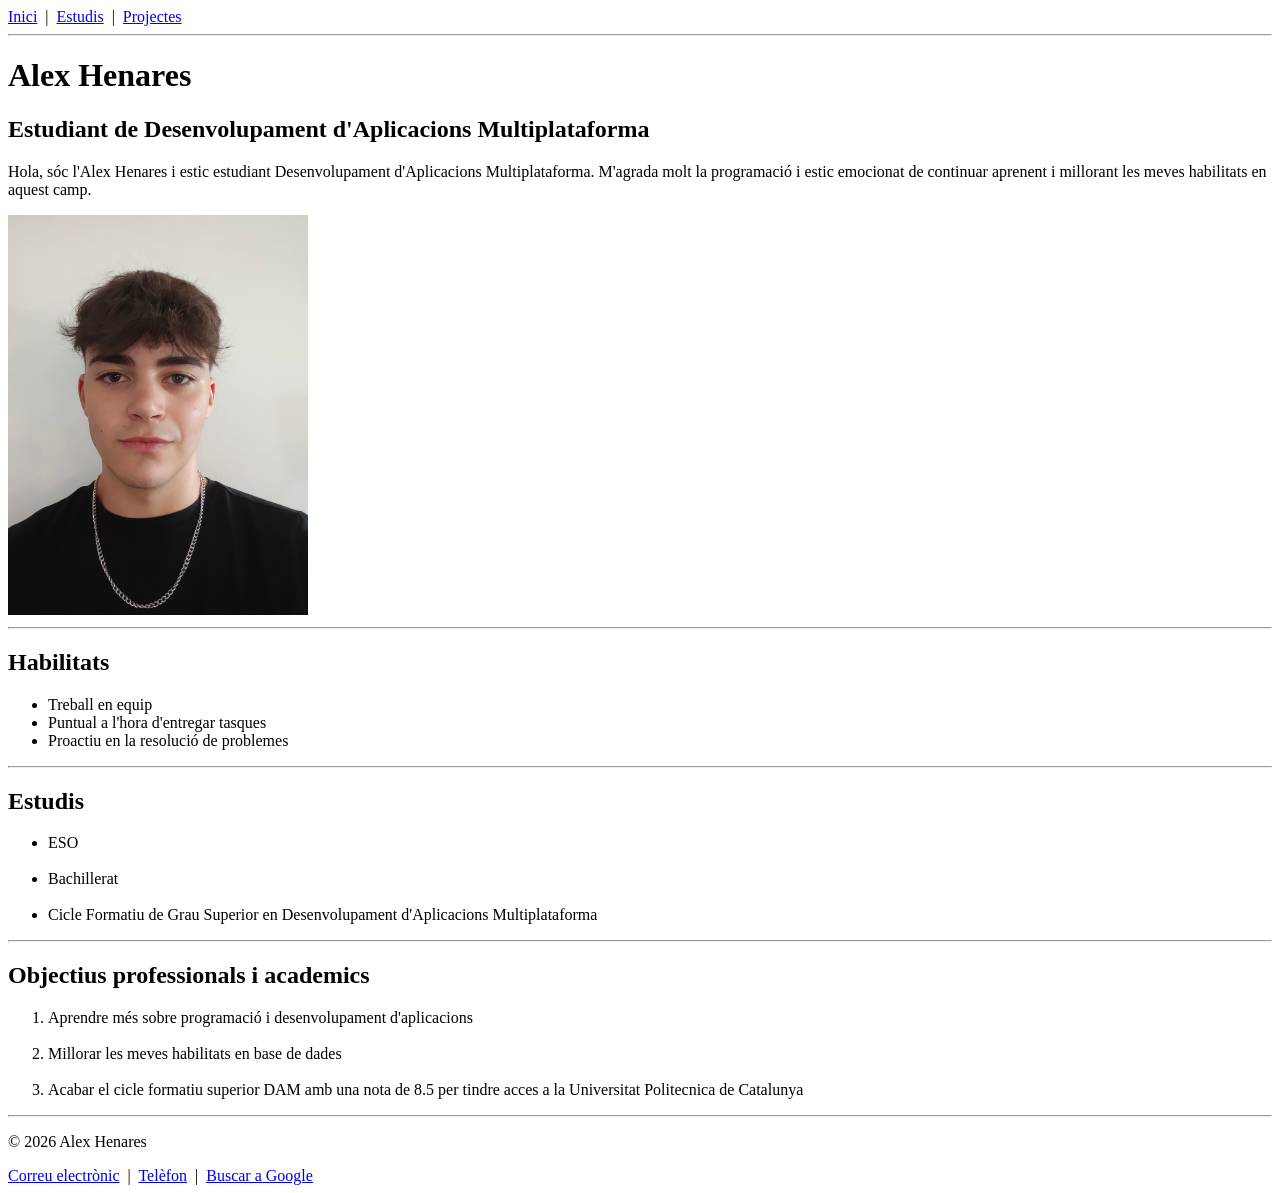
==== index.html @ 4120ba08 "Tercera revision" ====
<!DOCTYPE html>
<html xmlns="http://www.w3.org/1999/xhtml">
   <nav>
        <a href="index.html">Inici</a>
        &nbsp;|&nbsp;
        <a href="estudis.html">Estudis</a>
        &nbsp;|&nbsp;
        <a href="projectes.html">Projectes</a>
        <hr>


   </nav>


    <head>
       <meta charset="UTF-8">
       <title>Principal</title>
   </head>
    <body>
         <h1>Alex Henares</h1>
         <h2>Estudiant de Desenvolupament d'Aplicacions Multiplataforma</h2>
         
         <p>Hola, sóc l'Alex Henares i estic estudiant Desenvolupament d'Aplicacions Multiplataforma. M'agrada molt la programació i estic emocionat de continuar aprenent i millorant les meves habilitats en aquest camp.</p>
        
         
         <img src="imagenes/17569.jpg" width="300">

        <hr>
        <h2>Habilitats</h2>
        <ul>
            <li>Treball en equip</li>
            <li>Puntual a l'hora d'entregar tasques</li>
            <li>Proactiu en la resolució de problemes</li>
            
            
            
        </ul>


        <hr>
        <h2>Estudis</h2>
        <ul>
            <li>ESO</li>
            &nbsp;
            <li>Bachillerat</li>
            &nbsp;
            <li>Cicle Formatiu de Grau Superior en Desenvolupament d'Aplicacions Multiplataforma</li>
        </ul>
        <hr>
        <h2>Objectius professionals i academics</h2>
        <ol>
            <li>Aprendre més sobre programació i desenvolupament d'aplicacions</li>
            <br>
            <li>Millorar les meves habilitats en base de dades</li>
            <br>
            <li>Acabar el cicle formatiu superior DAM amb una nota de 8.5 per tindre acces a la Universitat Politecnica de Catalunya</li>
        </ol>
        <hr>
        <footer>
        <p>© 2026 Alex Henares</p>
        
        <a href="mailto:ahenares@iesesteveterradas.cat">Correu electrònic</a>
        &nbsp;|&nbsp;
        <a href="tel:+637432784">Telèfon</a>
        &nbsp;|&nbsp;
        <a href="https://www.google.com" target="_blank">Buscar a Google</a>






    </body>
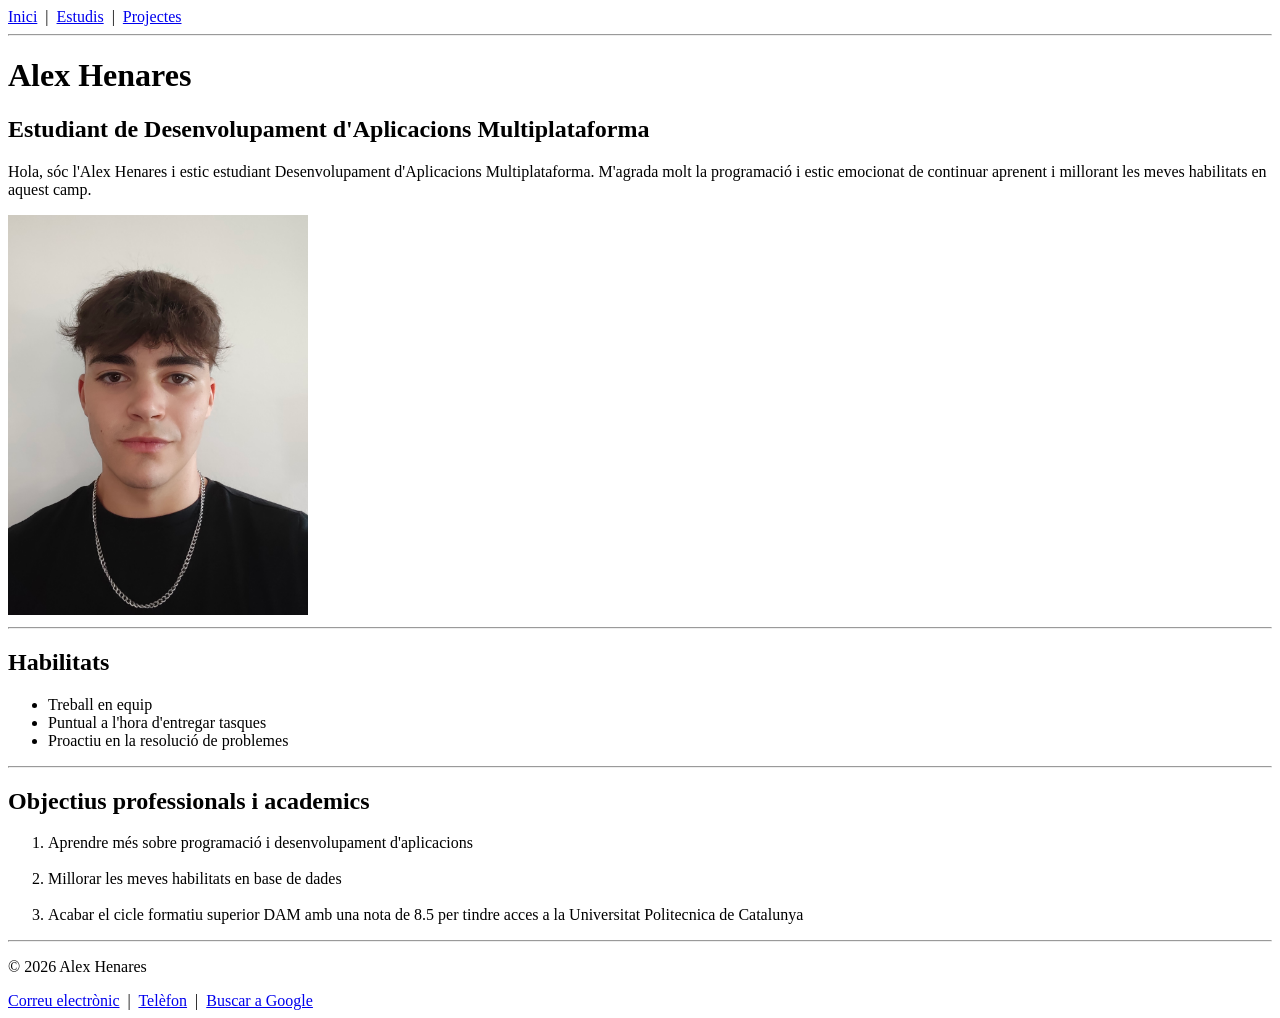
==== commit 084a419c: "cuarta version" ====
--- a/index.html
+++ b/index.html
@@ -37,15 +37,7 @@
         </ul>
 
 
-        <hr>
-        <h2>Estudis</h2>
-        <ul>
-            <li>ESO</li>
-            &nbsp;
-            <li>Bachillerat</li>
-            &nbsp;
-            <li>Cicle Formatiu de Grau Superior en Desenvolupament d'Aplicacions Multiplataforma</li>
-        </ul>
+      
         <hr>
         <h2>Objectius professionals i academics</h2>
         <ol>
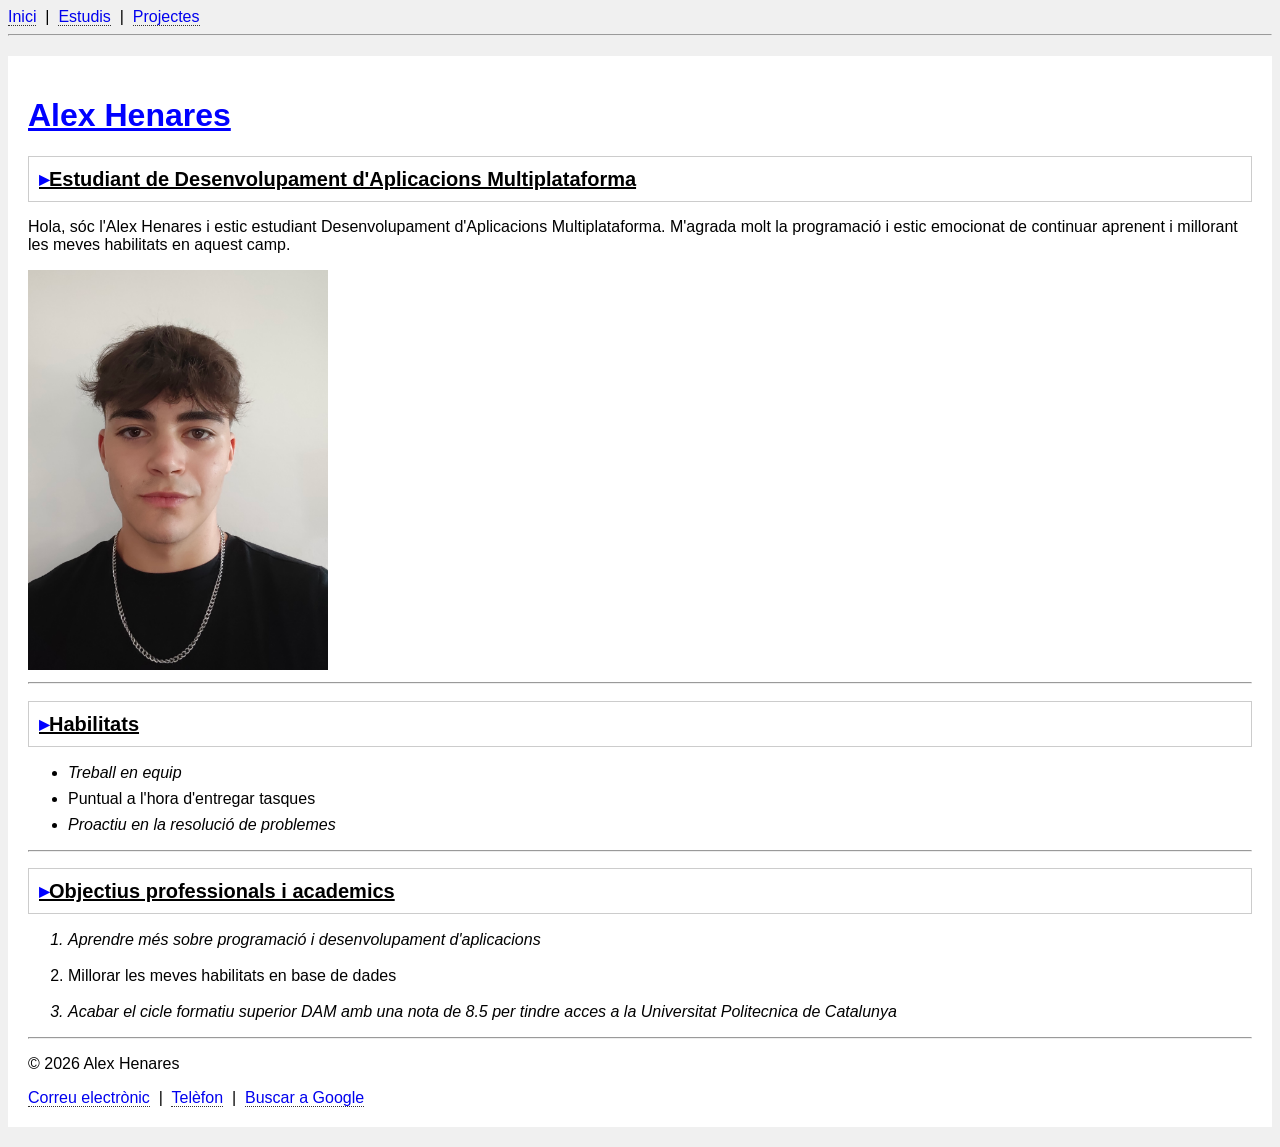
==== commit 6de19e54: "Quinta revision ejercicio CSS" ====
--- a/index.html
+++ b/index.html
@@ -1,6 +1,15 @@
 <!DOCTYPE html>
 <html xmlns="http://www.w3.org/1999/xhtml">
-   <nav>
+   
+
+
+    <head>
+       <meta charset="UTF-8">
+       <title>Principal</title>
+       <link rel="stylesheet" href="disseny visual.css">
+   </head>
+    <body>
+        <nav>
         <a href="index.html">Inici</a>
         &nbsp;|&nbsp;
         <a href="estudis.html">Estudis</a>
@@ -9,55 +18,50 @@
         <hr>
 
 
-   </nav>
+        </nav>
+        <div id="principal">
+            <h1>Alex Henares</h1>
+            <h2 class="perfil">Estudiant de Desenvolupament d'Aplicacions Multiplataforma</h2>
+            
+            <p>Hola, sóc l'Alex Henares i estic estudiant Desenvolupament d'Aplicacions Multiplataforma. M'agrada molt la programació i estic emocionat de continuar aprenent i millorant les meves habilitats en aquest camp.</p>
+            
+            
+            <img src="imagenes/17569.jpg" width="300">
+
+            <hr>
+            <h2 class="perfil">Habilitats</h2>
+            <ul id="llista">
+                <li>Treball en equip</li>
+                <li>Puntual a l'hora d'entregar tasques</li>
+                <li>Proactiu en la resolució de problemes</li>
+                
+                
+                
+            </ul>
 
 
-    <head>
-       <meta charset="UTF-8">
-       <title>Principal</title>
-   </head>
-    <body>
-         <h1>Alex Henares</h1>
-         <h2>Estudiant de Desenvolupament d'Aplicacions Multiplataforma</h2>
-         
-         <p>Hola, sóc l'Alex Henares i estic estudiant Desenvolupament d'Aplicacions Multiplataforma. M'agrada molt la programació i estic emocionat de continuar aprenent i millorant les meves habilitats en aquest camp.</p>
         
-         
-         <img src="imagenes/17569.jpg" width="300">
+            <hr>
+            <h2 class="perfil">Objectius professionals i academics</h2>
+            <ol>
+                <li>Aprendre més sobre programació i desenvolupament d'aplicacions</li>
+                <br>
+                <li>Millorar les meves habilitats en base de dades</li>
+                <br>
+                <li>Acabar el cicle formatiu superior DAM amb una nota de 8.5 per tindre acces a la Universitat Politecnica de Catalunya</li>
+            </ol>
+            <hr>
+            <footer>
+            <p>© 2026 Alex Henares</p>
+            
+            <a href="mailto:ahenares@iesesteveterradas.cat">Correu electrònic</a>
+            &nbsp;|&nbsp;
+            <a href="tel:+637432784">Telèfon</a>
+            &nbsp;|&nbsp;
+            <a href="https://www.google.com" target="_blank">Buscar a Google</a>
+            </footer>
 
-        <hr>
-        <h2>Habilitats</h2>
-        <ul>
-            <li>Treball en equip</li>
-            <li>Puntual a l'hora d'entregar tasques</li>
-            <li>Proactiu en la resolució de problemes</li>
-            
-            
-            
-        </ul>
-
-
-      
-        <hr>
-        <h2>Objectius professionals i academics</h2>
-        <ol>
-            <li>Aprendre més sobre programació i desenvolupament d'aplicacions</li>
-            <br>
-            <li>Millorar les meves habilitats en base de dades</li>
-            <br>
-            <li>Acabar el cicle formatiu superior DAM amb una nota de 8.5 per tindre acces a la Universitat Politecnica de Catalunya</li>
-        </ol>
-        <hr>
-        <footer>
-        <p>© 2026 Alex Henares</p>
-        
-        <a href="mailto:ahenares@iesesteveterradas.cat">Correu electrònic</a>
-        &nbsp;|&nbsp;
-        <a href="tel:+637432784">Telèfon</a>
-        &nbsp;|&nbsp;
-        <a href="https://www.google.com" target="_blank">Buscar a Google</a>
-
-
+        </div>
 
 
 
--- a/disseny visual.css
+++ b/disseny visual.css
@@ -0,0 +1,70 @@
+
+p {
+  color: black;
+  font-size: 16px;
+}
+
+h1 {
+  color: rgb(0, 0, 255);
+  font-size: 32px;
+  text-decoration: underline;
+}
+
+h2 {
+  font-size: 20px;
+  text-decoration: underline;
+}
+
+body {
+  background-color: #f0f0f0;
+  font-family: 'Arial', sans-serif;
+}
+
+a {
+  border-bottom: 1px dotted #333;
+  text-decoration: none;
+}
+
+a:hover {
+  border-bottom-style: solid;
+  color: red;
+}
+
+
+.perfil {
+  padding: 10px;
+  border: 1px solid #ccc;
+}
+
+
+#principal {
+  background-color: white;
+  margin: 20px auto;
+  padding: 20px;
+}
+
+
+li:first-child {
+  font-style: italic;
+}
+
+li:last-child {
+  font-style: italic;
+}
+
+
+#llista > li {
+  margin-bottom: 8px;
+}
+
+
+h2::before {
+  content: "▸";
+  color: blue;
+}
+
+h1::after {
+  content: "";
+  font-size: 18px;
+  color: gray;
+}
